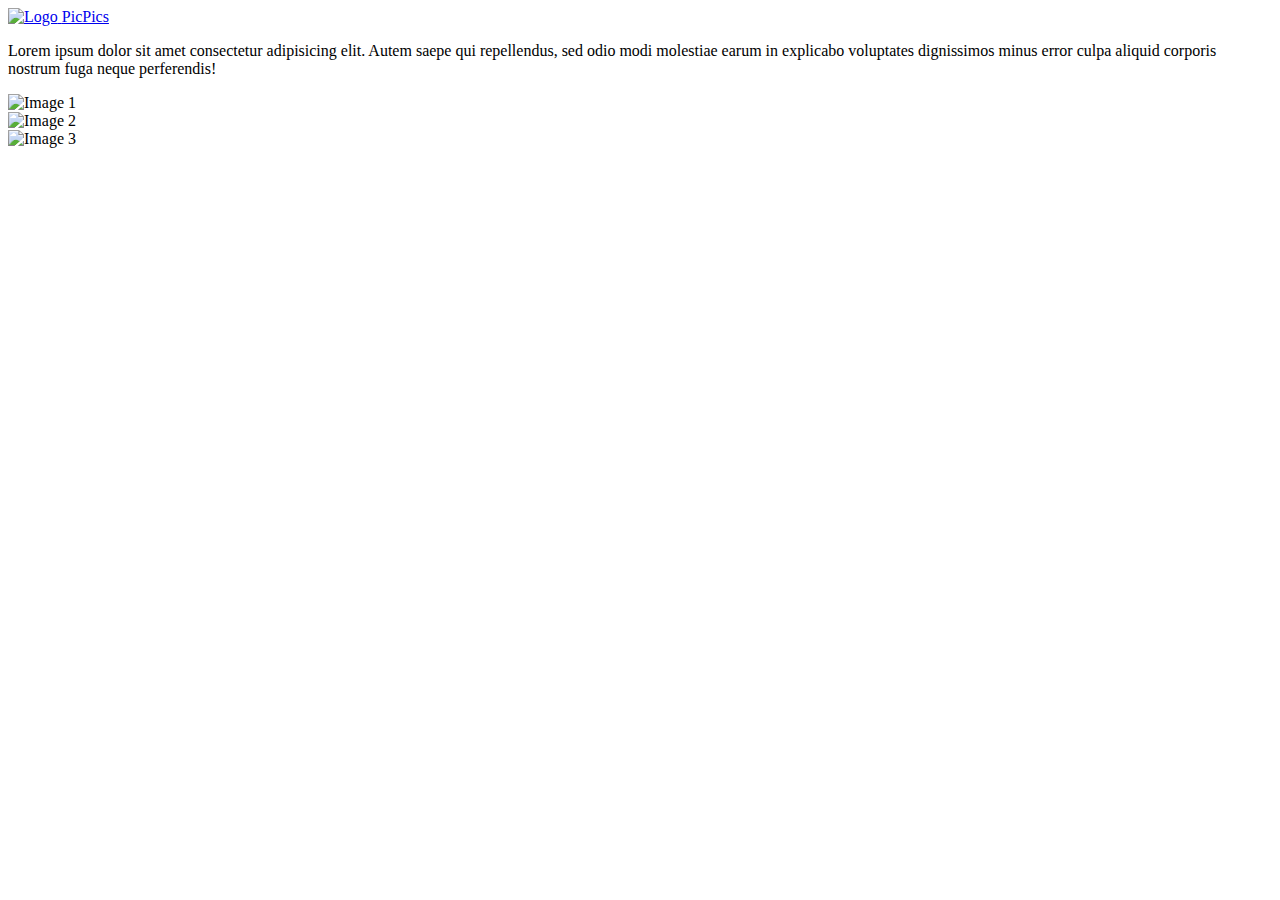
==== Client/Public/index.html @ 851ed3a1 "Initial Setup of pages" ====
<!DOCTYPE html>
<html xmlns="http://www.w3.org/1999/xhtml">
<head>
  <title>Omar Younes Portfolio</title>
  <meta charset="UTF-8" />
  <meta name="viewport" content="width=device-width, initial-scale=1">
  <!--
    <link rel="stylesheet" type="text/css" href="main.css" /> 
  -->
  <link href="https://cdn.jsdelivr.net/npm/bootstrap@5.0.2/dist/css/bootstrap.min.css" rel="stylesheet" integrity="sha384-EVSTQN3/azprG1Anm3QDgpJLIm9Nao0Yz1ztcQTwFspd3yD65VohhpuuCOmLASjC" crossorigin="anonymous">

</head>
<body>
    <nav class="navbar navbar-expand-lg navbar-light sticky-top rounded bg-light">
        <div class="container">
          <a class="navbar-brand" href="#">
            <!-- Replace "logo.jpg" with your actual logo path or URL -->
            <img src="../../assets/img/squid.png" alt="Logo" class="logo-img">
            <span class="logo-text">PicPics</span>
          </a>

          <div class="d-flex" style="align-items: center;">
            <p>Lorem ipsum dolor sit amet consectetur adipisicing elit. Autem saepe qui repellendus, sed odio modi molestiae earum in explicabo voluptates dignissimos minus error culpa aliquid corporis nostrum fuga neque perferendis!</p>
          </div>
        </div>
    </nav>

    <div class="container mt-4">
        <div class="row">
            <div class="col-md-4">
                <img src="../../assets/img/green.jpg" alt="Image 1" class="column-img" loading="lazy">
            </div>

            <div class="col-md-4">
                <img src="../../assets/img/logo.webp" alt="Image 2" class="column-img" loading="lazy">
            </div>

            <div class="col-md-4">
                <img src="../../assets/img/fun.png" alt="Image 3" class="column-img" loading="lazy">
            </div>
        </div>
    </div>
    <script src=""></script> 
</body>
</html>
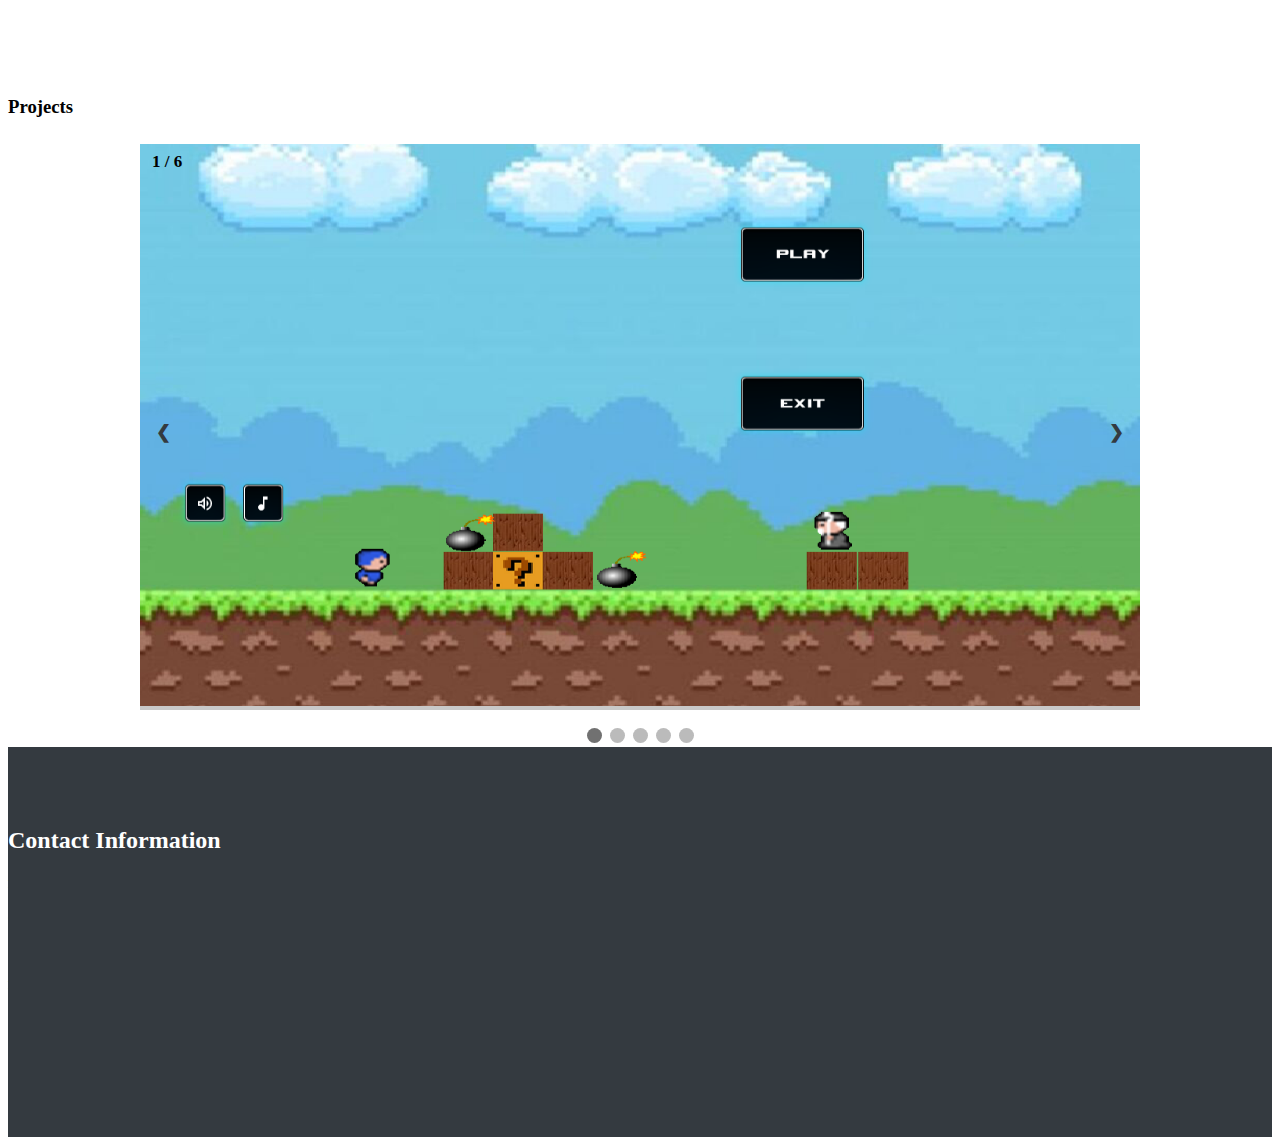
==== commit 14ddd0ce: "Initial Setup of pages" ====
--- a/Client/Public/index.html
+++ b/Client/Public/index.html
@@ -4,42 +4,102 @@
   <title>Omar Younes Portfolio</title>
   <meta charset="UTF-8" />
   <meta name="viewport" content="width=device-width, initial-scale=1">
-  <!--
-    <link rel="stylesheet" type="text/css" href="main.css" /> 
-  -->
+  <link rel="stylesheet" type="text/css" href="./main.css" /> 
   <link href="https://cdn.jsdelivr.net/npm/bootstrap@5.0.2/dist/css/bootstrap.min.css" rel="stylesheet" integrity="sha384-EVSTQN3/azprG1Anm3QDgpJLIm9Nao0Yz1ztcQTwFspd3yD65VohhpuuCOmLASjC" crossorigin="anonymous">
 
 </head>
 <body>
-    <nav class="navbar navbar-expand-lg navbar-light sticky-top rounded bg-light">
-        <div class="container">
-          <a class="navbar-brand" href="#">
-            <!-- Replace "logo.jpg" with your actual logo path or URL -->
-            <img src="../../assets/img/squid.png" alt="Logo" class="logo-img">
-            <span class="logo-text">PicPics</span>
-          </a>
+  <nav class="navbar navbar-expand-lg navbar-light sticky-top bg-dark">
+    <div class="container">
+        <h1 class="nav-text">Omar Younes</h1>
+    </div>
+  </nav>
+  <div class="text-center mt-3">
+    <h3>Projects</h3>
+  </div>
+  <!-- Slideshow container -->
+  <div class="slideshow-container">
+    <!-- Full-width images with number and caption text -->
+    <div class="mySlides fade">
+      <div class="numbertext">1 / 6</div>
+      <a href="./Projects/BombIT.html">
+        <img src="../../Assets/bombit2.png" style="width:100%">
+      </a>
+      <!--<div class="text">BombIT</div>-->
+    </div>
 
-          <div class="d-flex" style="align-items: center;">
-            <p>Lorem ipsum dolor sit amet consectetur adipisicing elit. Autem saepe qui repellendus, sed odio modi molestiae earum in explicabo voluptates dignissimos minus error culpa aliquid corporis nostrum fuga neque perferendis!</p>
-          </div>
-        </div>
-    </nav>
+    <div class="mySlides fade">
+      <div class="numbertext">2 / 6</div>
+      <a href="./Projects/QuizzApp.html">
+        <img src="../../Assets/quizzapp1.png" style="width:100%">
+      </a>
+      <!--<div class="text">QuizzApp</div>-->
+    </div>
+    
+    <div class="mySlides fade">
+      <div class="numbertext">3 / 6</div>
+      <a href="./Projects/IMat.html">
+        <img src="../../Assets/imat2.png" style="width:100%">
+      </a>
+      <!--<div class="text">Neighbours</div>-->
+    </div>
 
-    <div class="container mt-4">
-        <div class="row">
-            <div class="col-md-4">
-                <img src="../../assets/img/green.jpg" alt="Image 1" class="column-img" loading="lazy">
+    <div class="mySlides fade">
+      <div class="numbertext">4 / 6</div>
+      <a href="./Projects/RedAndBlue.html">
+        <img src="../../Assets/neighboursFinal.png" style="width:100%">
+      </a>
+      <!--<div class="text">Neighbours</div>-->
+    </div>
+
+    <div class="mySlides fade">
+      <div class="numbertext">5 / 6</div>
+      <a href="./Projects/Pong.html">
+        <img src="../../Assets/bombit2.png" style="width:100%">
+      </a>
+      <!-- <div class="text">Neighbours</div> -->
+    </div>
+
+    <!-- Next and previous buttons -->
+    <a class="prev" onclick="plusSlides(-1)">&#10094;</a>
+    <a class="next" onclick="plusSlides(1)">&#10095;</a>
+  </div>
+  <br>
+
+  <!-- The dots/circles -->
+  <div style="text-align:center">
+    <span class="dot" onclick="currentSlide(1)"></span>
+    <span class="dot" onclick="currentSlide(2)"></span>
+    <span class="dot" onclick="currentSlide(3)"></span>
+    <span class="dot" onclick="currentSlide(4)"></span>
+    <span class="dot" onclick="currentSlide(5)"></span>
+  </div> 
+
+  <section class="collaborators-section">
+    <div class="container">
+        <h2 class="mb-4 text-center">Contact Information</h2>
+
+        <div class="row justify-content-center align-items-center" id="contact-info">
+            <div class="col-md-6">
+                <div class="card collaborator-card">
+                    <div class="card-body text-sm-left">
+                        <h5 class="card-title">Email:</h5>
+                        <p class="card-text">oyounes57@gmail.com</p>
+                    </div>
+                </div>
             </div>
-
-            <div class="col-md-4">
-                <img src="../../assets/img/logo.webp" alt="Image 2" class="column-img" loading="lazy">
-            </div>
-
-            <div class="col-md-4">
-                <img src="../../assets/img/fun.png" alt="Image 3" class="column-img" loading="lazy">
+            <div class="col-md-6">
+                <div class="card collaborator-card">
+                    <div class="card-body text-sm-right">
+                        <h5 class="card-title">Phone:</h5>
+                        <p class="card-text">+46 70 915 79 97</p>
+                    </div>
+                </div>
             </div>
         </div>
     </div>
-    <script src=""></script> 
+  </section>
+
+  <script src="main.js"></script>
 </body>
 </html>
--- a/Client/Public/main.css
+++ b/Client/Public/main.css
@@ -0,0 +1,147 @@
+#bombit-video{
+    aspect-ratio: 1272/1010;
+    width: 100%;
+}
+#neighbour-video{
+    aspect-ratio: 794/858;
+    width: 100%;
+}
+.rectangle-video{
+    aspect-ratio: 3/2;
+    width: 100%;
+}
+
+.video-div{
+    margin-left: 10%;
+    margin-right: 10%;
+    margin-bottom: 10%;
+    margin-top: 5%;
+     /* changed this when having the description be its own section*/
+}
+div iframe{
+    border: 7px solid;
+    border-radius: 1%;
+    border-color: #343a40;
+}
+.nav-text{
+    color: white;
+    margin-bottom: 3%;
+}
+.collaborators-section {
+    background-color: #343a40; /* Match the color of the navbar */
+    color: #ffffff; /* Text color for better readability */
+    padding: 60px 0;
+}
+.collaborator-card {
+    border: none;
+    background-color: transparent;
+    color: #343a40;
+    margin-bottom: 4%;
+}
+.collaborator-card h5 {
+    margin-bottom: 10px;
+}
+h1{
+    color: #ffffff;
+}
+* {box-sizing:border-box}
+
+/* Slideshow container */
+.slideshow-container {
+  max-width: 1000px;
+  position: relative;
+  margin: auto;
+  margin-top: 2%;
+  background-color: #c9c9c9;
+}
+
+/* Hide the images by default */
+.mySlides {
+  display: none;
+}
+
+/* Next & previous buttons */
+.prev, .next {
+  cursor: pointer;
+  position: absolute;
+  top: 50%;
+  width: auto;
+  margin-top: -22px;
+  padding: 16px;
+  color:#343a40;
+  font-weight: bold;
+  font-size: 18px;
+  transition: 0.6s ease;
+  border-radius: 0 3px 3px 0;
+  user-select: none;
+}
+
+/* Position the "next button" to the right */
+.next {
+  right: 0;
+  border-radius: 3px 0 0 3px;
+}
+
+/* On hover, add a black background color with a little bit see-through */
+.prev:hover, .next:hover {
+  background-color: rgba(0,0,0,0.8);
+}
+
+/* Caption text */
+.text {
+  color: #000000;
+  font-size: 15px;
+  padding: 8px 12px;
+  position: absolute;
+  bottom: 8px;
+  width: 100%;
+  text-align: center;
+}
+
+/* Number text (1/3 etc) */
+.numbertext {
+  color: #000000;
+  font-size: 17px;
+  font-weight: bold;
+  padding: 8px 12px;
+  position: absolute;
+  top: 0;
+}
+
+/* The dots/bullets/indicators */
+.dot {
+  cursor: pointer;
+  height: 15px;
+  width: 15px;
+  margin: 0 2px;
+  background-color: #bbb;
+  border-radius: 50%;
+  display: inline-block;
+  transition: background-color 0.6s ease;
+}
+.active, .dot:hover {
+  background-color: #717171;
+}
+/* Fading animation */
+.fade {
+  animation-name: fade;
+  animation-duration: 1s;
+  animation-fill-mode: forwards;
+}
+@keyframes fade {
+  from {opacity: .4}
+  to {opacity: 1}
+}
+@media only screen and (max-width: 300px) {
+    .prev, .next,.text {font-size: 11px}
+}
+.project-description {
+  background-color: #343a40; /* Match the color of the navbar */
+  color: #ffffff; /* Text color for better readability */
+  padding: 20px;
+  border-radius: 10px;
+  margin-top: 20px;
+}
+.project-description h2 {
+  margin-bottom: 10px;
+}
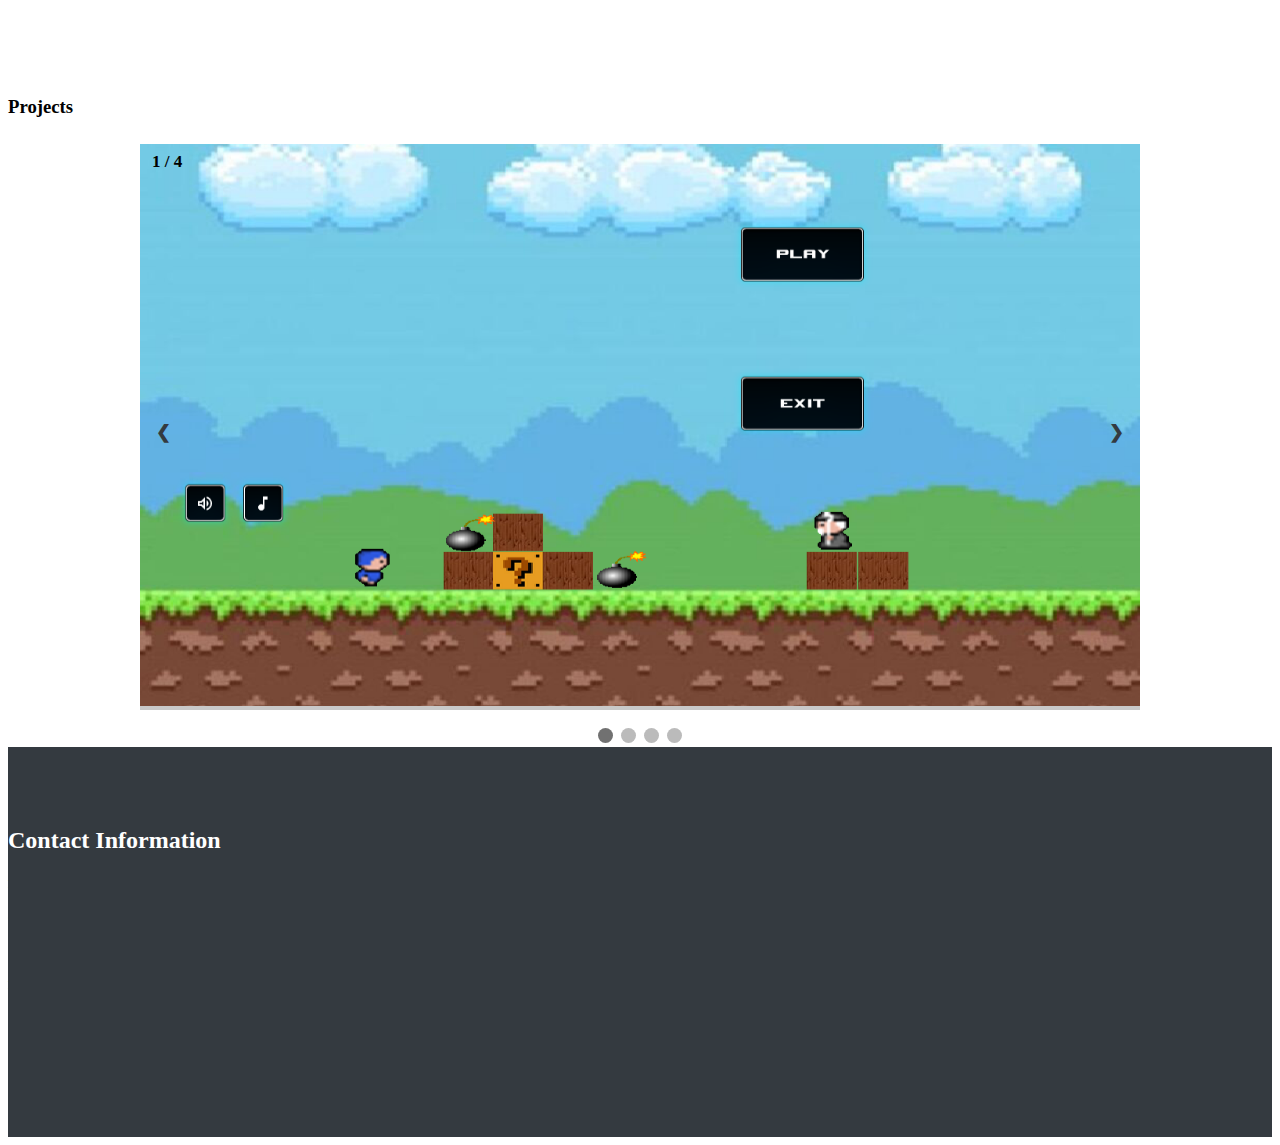
==== commit ac827dfc: "deleted unused files" ====
--- a/Client/Public/index.html
+++ b/Client/Public/index.html
@@ -21,7 +21,7 @@
   <div class="slideshow-container">
     <!-- Full-width images with number and caption text -->
     <div class="mySlides fade">
-      <div class="numbertext">1 / 6</div>
+      <div class="numbertext">1 / 4</div>
       <a href="./Projects/BombIT.html">
         <img src="../../Assets/bombit2.png" style="width:100%">
       </a>
@@ -29,7 +29,7 @@
     </div>
 
     <div class="mySlides fade">
-      <div class="numbertext">2 / 6</div>
+      <div class="numbertext">2 / 4</div>
       <a href="./Projects/QuizzApp.html">
         <img src="../../Assets/quizzapp1.png" style="width:100%">
       </a>
@@ -37,7 +37,7 @@
     </div>
     
     <div class="mySlides fade">
-      <div class="numbertext">3 / 6</div>
+      <div class="numbertext">3 / 4</div>
       <a href="./Projects/IMat.html">
         <img src="../../Assets/imat2.png" style="width:100%">
       </a>
@@ -45,19 +45,11 @@
     </div>
 
     <div class="mySlides fade">
-      <div class="numbertext">4 / 6</div>
+      <div class="numbertext">4 / 4</div>
       <a href="./Projects/RedAndBlue.html">
         <img src="../../Assets/neighboursFinal.png" style="width:100%">
       </a>
       <!--<div class="text">Neighbours</div>-->
-    </div>
-
-    <div class="mySlides fade">
-      <div class="numbertext">5 / 6</div>
-      <a href="./Projects/Pong.html">
-        <img src="../../Assets/bombit2.png" style="width:100%">
-      </a>
-      <!-- <div class="text">Neighbours</div> -->
     </div>
 
     <!-- Next and previous buttons -->
@@ -72,7 +64,6 @@
     <span class="dot" onclick="currentSlide(2)"></span>
     <span class="dot" onclick="currentSlide(3)"></span>
     <span class="dot" onclick="currentSlide(4)"></span>
-    <span class="dot" onclick="currentSlide(5)"></span>
   </div> 
 
   <section class="collaborators-section">
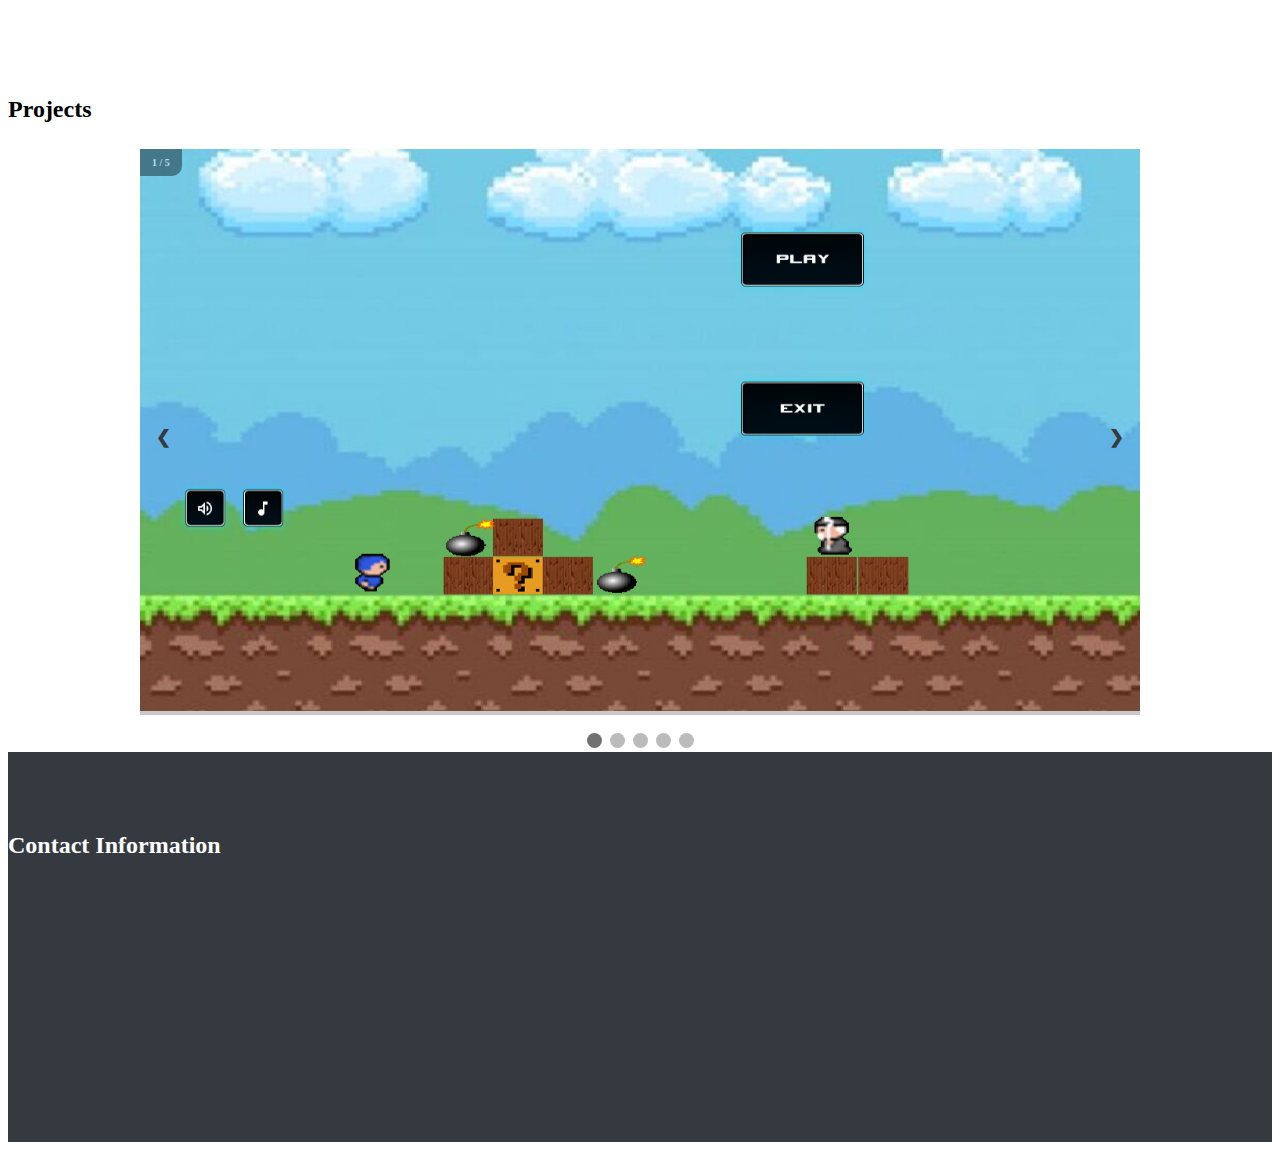
==== commit a86c4e62: "New project" ====
--- a/Client/Public/index.html
+++ b/Client/Public/index.html
@@ -15,13 +15,13 @@
     </div>
   </nav>
   <div class="text-center mt-3">
-    <h3>Projects</h3>
+    <h2>Projects</h2>
   </div>
   <!-- Slideshow container -->
   <div class="slideshow-container">
     <!-- Full-width images with number and caption text -->
     <div class="mySlides fade">
-      <div class="numbertext">1 / 4</div>
+      <div class="numbertext">1 / 5</div>
       <a href="./Projects/BombIT.html">
         <img src="../../Assets/bombit2.png" style="width:100%">
       </a>
@@ -29,7 +29,15 @@
     </div>
 
     <div class="mySlides fade">
-      <div class="numbertext">2 / 4</div>
+      <div class="numbertext">2 / 5</div>
+      <a href="./Projects/PicPics.html">
+        <img src="../../Assets/picpics1.png" style="width:100%">
+      </a>
+      <!--<div class="text">PicPics</div>-->
+    </div>
+
+    <div class="mySlides fade">
+      <div class="numbertext">3 / 5</div>
       <a href="./Projects/QuizzApp.html">
         <img src="../../Assets/quizzapp1.png" style="width:100%">
       </a>
@@ -37,7 +45,7 @@
     </div>
     
     <div class="mySlides fade">
-      <div class="numbertext">3 / 4</div>
+      <div class="numbertext">4 / 5</div>
       <a href="./Projects/IMat.html">
         <img src="../../Assets/imat2.png" style="width:100%">
       </a>
@@ -45,7 +53,7 @@
     </div>
 
     <div class="mySlides fade">
-      <div class="numbertext">4 / 4</div>
+      <div class="numbertext">5 / 5</div>
       <a href="./Projects/RedAndBlue.html">
         <img src="../../Assets/neighboursFinal.png" style="width:100%">
       </a>
@@ -64,6 +72,7 @@
     <span class="dot" onclick="currentSlide(2)"></span>
     <span class="dot" onclick="currentSlide(3)"></span>
     <span class="dot" onclick="currentSlide(4)"></span>
+    <span class="dot" onclick="currentSlide(5)"></span>
   </div> 
 
   <section class="collaborators-section">
--- a/Client/Public/main.css
+++ b/Client/Public/main.css
@@ -4,6 +4,10 @@
 }
 #neighbour-video{
     aspect-ratio: 794/858;
+    width: 100%;
+}
+#picpics-video{
+    aspect-ratio: 560/315;
     width: 100%;
 }
 .rectangle-video{
@@ -100,11 +104,14 @@
 
 /* Number text (1/3 etc) */
 .numbertext {
-  color: #000000;
-  font-size: 17px;
+  color: white;
+  font-size: 10px;
   font-weight: bold;
   padding: 8px 12px;
   position: absolute;
+  background-color: rgb(0, 0, 0);
+  opacity: 40%;
+  border-radius: 0 0 10px 0;
   top: 0;
 }
 
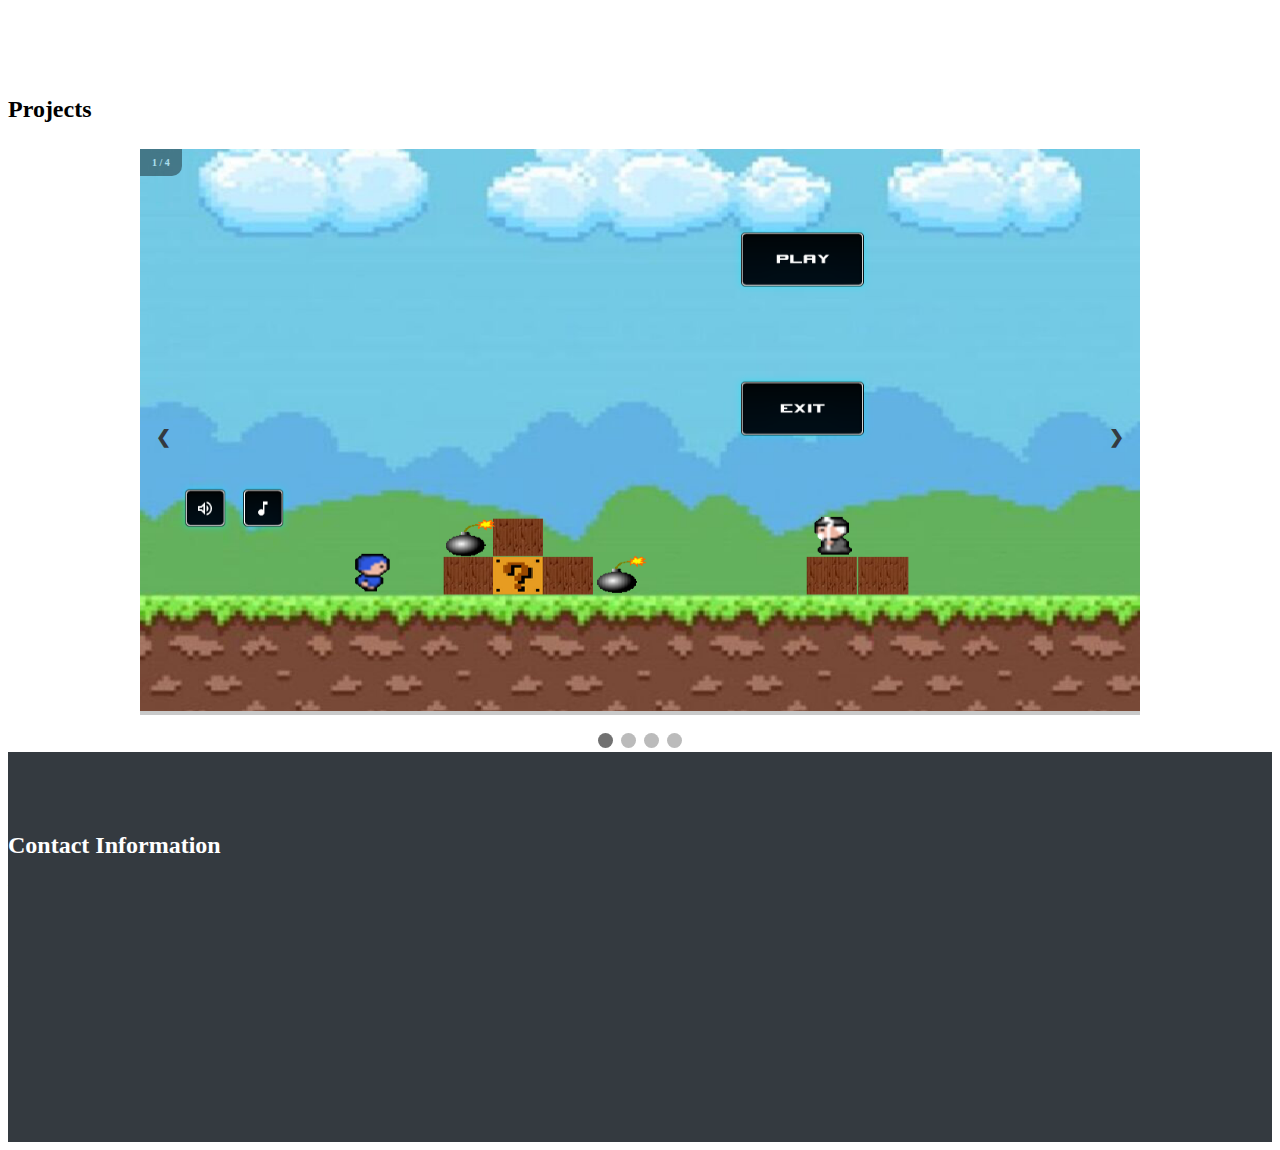
==== commit 19e52594: "removed blue and red proj" ====
--- a/Client/Public/index.html
+++ b/Client/Public/index.html
@@ -21,7 +21,7 @@
   <div class="slideshow-container">
     <!-- Full-width images with number and caption text -->
     <div class="mySlides fade">
-      <div class="numbertext">1 / 5</div>
+      <div class="numbertext">1 / 4</div>
       <a href="./Projects/BombIT.html">
         <img src="../../Assets/bombit2.png" style="width:100%">
       </a>
@@ -29,7 +29,7 @@
     </div>
 
     <div class="mySlides fade">
-      <div class="numbertext">2 / 5</div>
+      <div class="numbertext">2 / 4</div>
       <a href="./Projects/PicPics.html">
         <img src="../../Assets/picpics1.png" style="width:100%">
       </a>
@@ -37,7 +37,7 @@
     </div>
 
     <div class="mySlides fade">
-      <div class="numbertext">3 / 5</div>
+      <div class="numbertext">3 / 4</div>
       <a href="./Projects/QuizzApp.html">
         <img src="../../Assets/quizzapp1.png" style="width:100%">
       </a>
@@ -45,19 +45,11 @@
     </div>
     
     <div class="mySlides fade">
-      <div class="numbertext">4 / 5</div>
+      <div class="numbertext">4 / 4</div>
       <a href="./Projects/IMat.html">
         <img src="../../Assets/imat2.png" style="width:100%">
       </a>
-      <!--<div class="text">Neighbours</div>-->
-    </div>
-
-    <div class="mySlides fade">
-      <div class="numbertext">5 / 5</div>
-      <a href="./Projects/RedAndBlue.html">
-        <img src="../../Assets/neighboursFinal.png" style="width:100%">
-      </a>
-      <!--<div class="text">Neighbours</div>-->
+      <!--<div class="text">IMat</div>-->
     </div>
 
     <!-- Next and previous buttons -->
@@ -72,7 +64,6 @@
     <span class="dot" onclick="currentSlide(2)"></span>
     <span class="dot" onclick="currentSlide(3)"></span>
     <span class="dot" onclick="currentSlide(4)"></span>
-    <span class="dot" onclick="currentSlide(5)"></span>
   </div> 
 
   <section class="collaborators-section">
